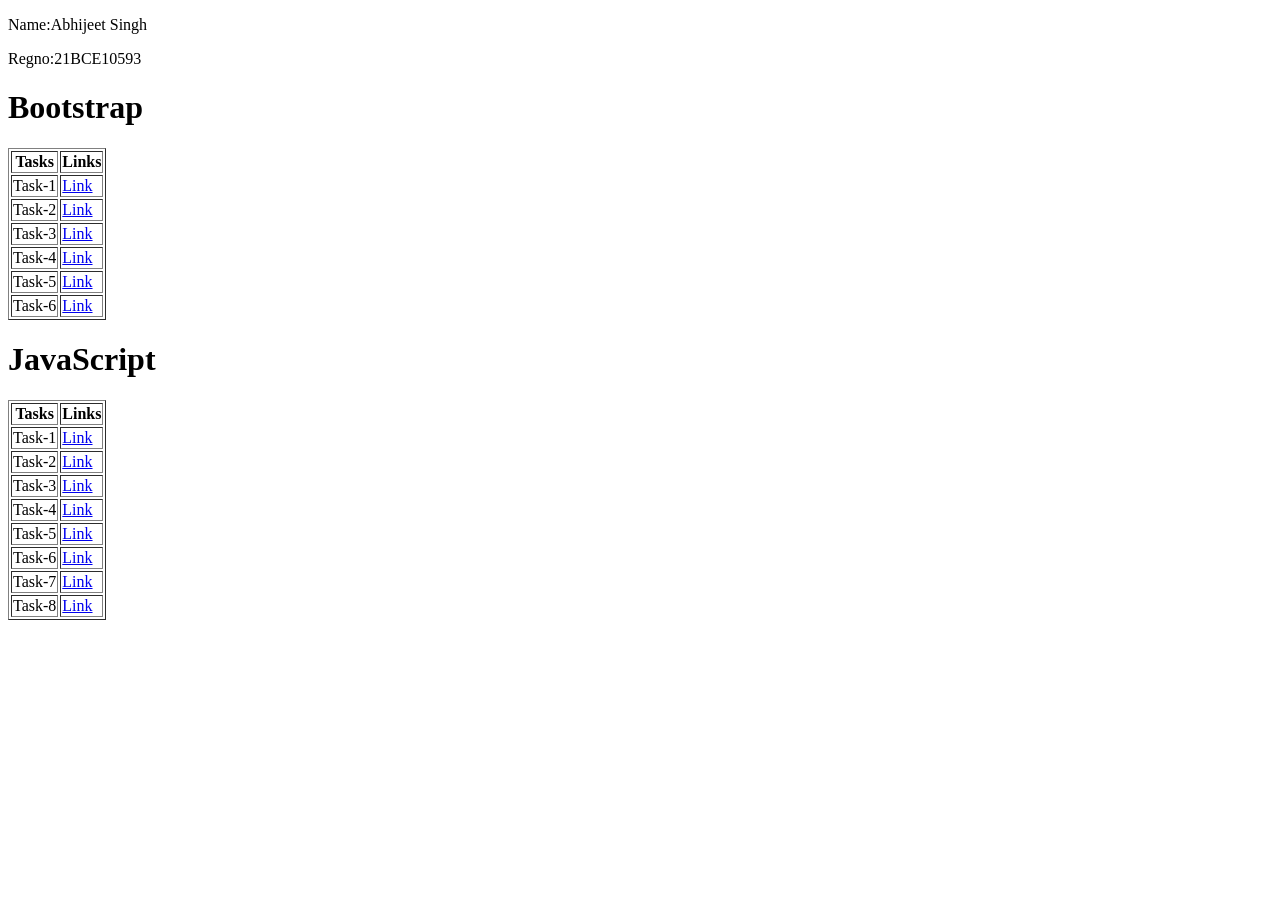
==== index.html @ 2612f6cf "Add files via upload" ====
<!DOCTYPE html>
<html>
<head>
    <meta charset="utf-8">
    <title>Bootstrap & JavaScript</title>
</head>
<body>
    <p>Name:Abhijeet Singh</p>
    <p>    Regno:21BCE10593 </p>
    <h1>Bootstrap</h1>
    <table border="1">
        <tr>
            <th>Tasks</th>
            <th>Links</th>
        </tr>
        <tr>
            <td>Task-1</td>
            <td><a href="./Bootstrap/task1-bo.html">Link</a></td>
        </tr>
        <tr>
            <td>Task-2</td>
            <td><a href="./Bootstrap/task2-bo.html">Link</a></td>
        </tr>
        <tr>
            <td>Task-3</td>
            <td><a href="./Bootstrap/task3-bo.html">Link</a></td>
        </tr>
        <tr>
            <td>Task-4</td>
            <td><a href="./Bootstrap/task4-bo.html">Link</a></td>
        </tr>
        <tr>
            <td>Task-5</td>
            <td><a href="./Bootstrap/task5-bo.html">Link</a></td>
        </tr>
        <tr>
            <td>Task-6</td>
            <td><a href="./Bootstrap/task6-bo.html">Link</a></td>
        </tr>
    </table>
    <h1>JavaScript</h1>
    <table border="1">
        <tr>
            <th>Tasks</th>
            <th>Links</th>
        </tr>
        <tr>
            <td>Task-1</td>
            <td><a href="./Javascript/Task1.html">Link</a></td>
        </tr>
        <tr>
            <td>Task-2</td>
            <td><a href="./Javascript/Task2.html">Link</a></td>
        </tr>
        <tr>
            <td>Task-3</td>
            <td><a href="./Javascript/Task3.html">Link</a></td>
        </tr>
        <tr>
            <td>Task-4</td>
            <td><a href="./Javascript/Task4.html">Link</a></td>
        </tr>
        <tr>
            <td>Task-5</td>
            <td><a href="./Javascript/Task5.html">Link</a></td>
        </tr>
        <tr>
            <td>Task-6</td>
            <td><a href="./Javascript/Task6.html">Link</a></td>
        </tr>
        <tr>
            <td>Task-7</td>
            <td><a href="./Javascript/Task7.html">Link</a></td>
        </tr>
        <tr>
            <td>Task-8</td>
            <td><a href="./Javascript/Task8.html">Link</a></td>
        </tr>
    </table>
</body>
</html>
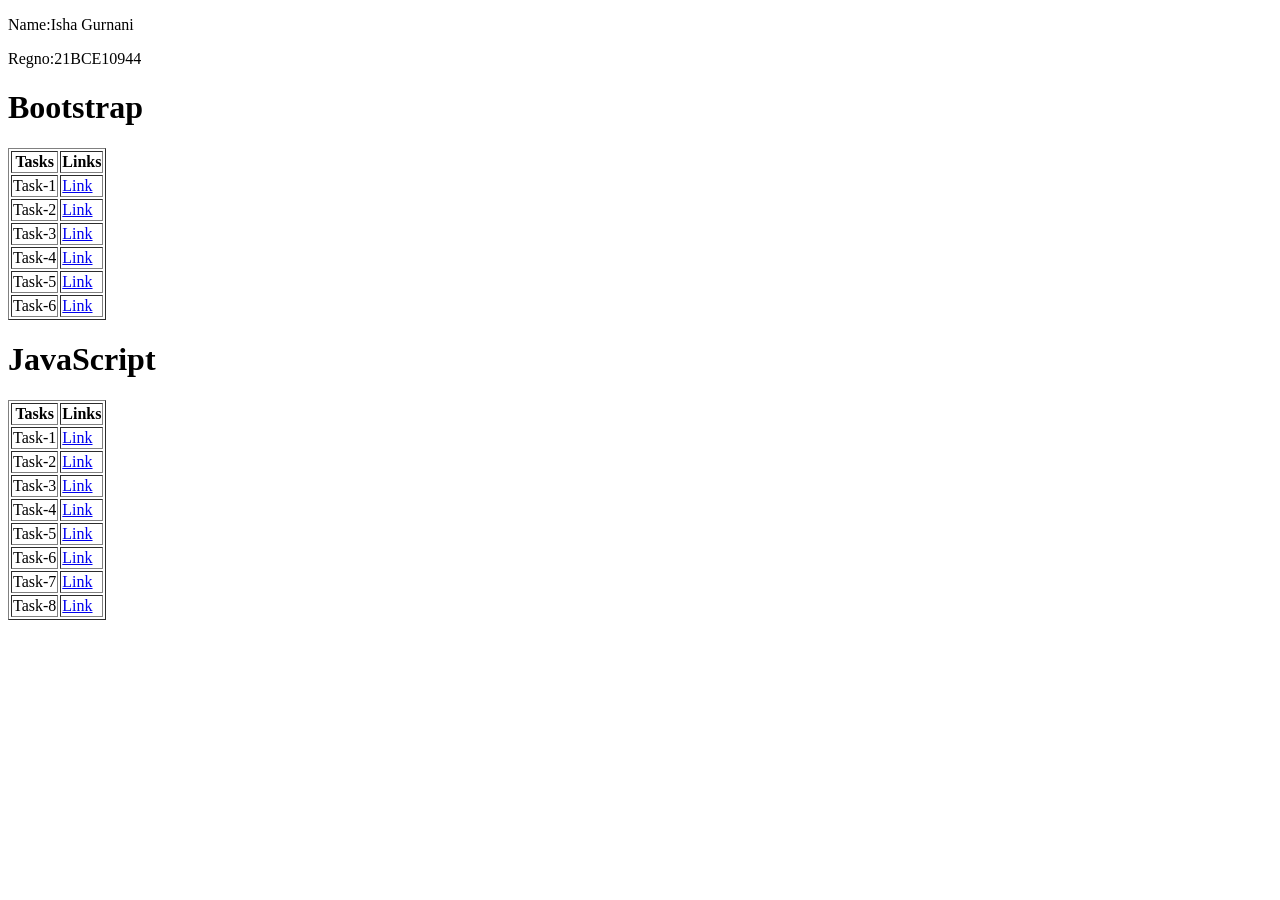
==== commit f165bbbe: "Update index.html" ====
--- a/index.html
+++ b/index.html
@@ -5,8 +5,8 @@
     <title>Bootstrap & JavaScript</title>
 </head>
 <body>
-    <p>Name:Abhijeet Singh</p>
-    <p>    Regno:21BCE10593 </p>
+    <p>Name:Isha Gurnani</p>
+    <p>    Regno:21BCE10944 </p>
     <h1>Bootstrap</h1>
     <table border="1">
         <tr>
